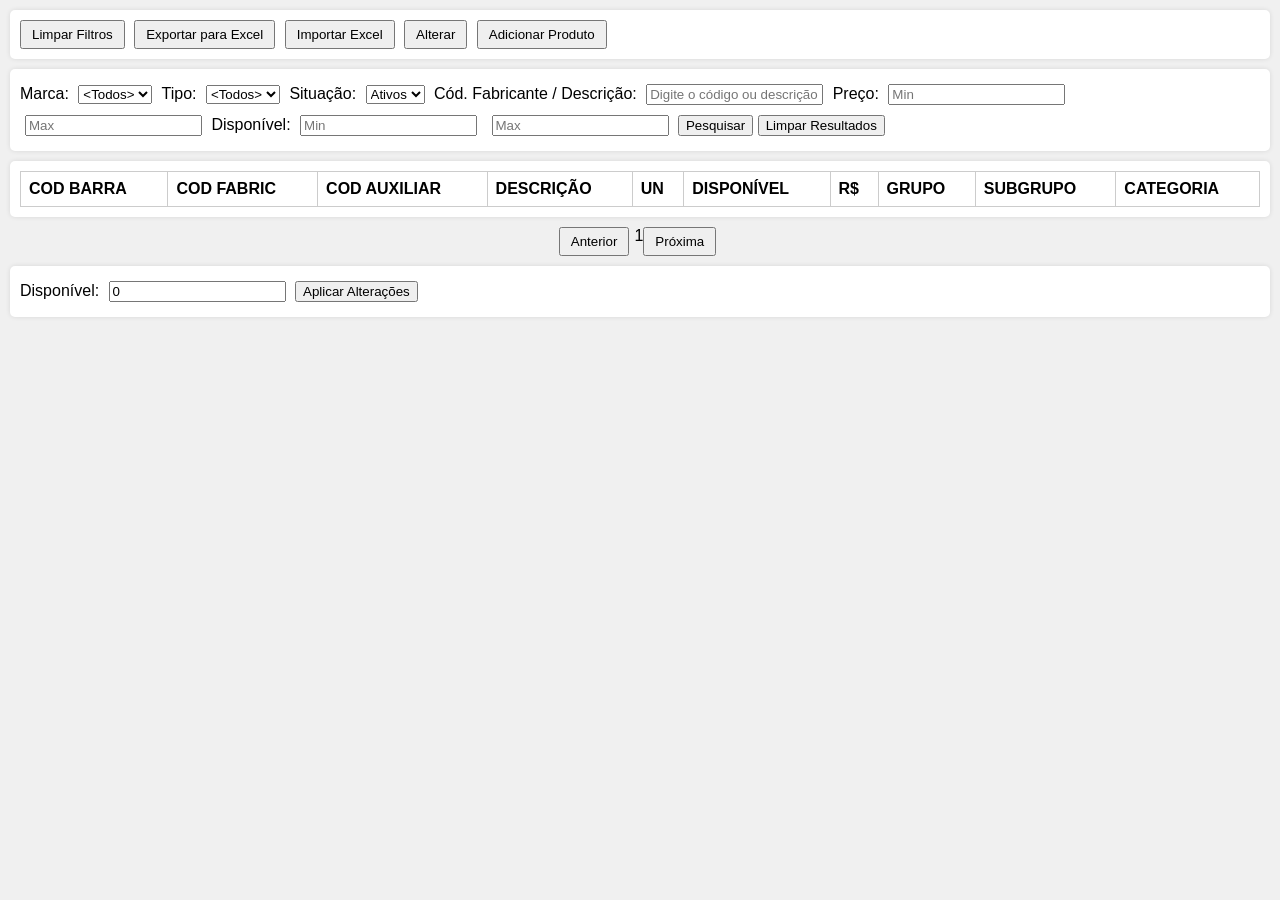
==== estoque/estoque.html @ a0439f9f "removendo produtos e adicionando botão "adicionar produto"" ====
<!DOCTYPE html>
<html lang="pt-BR">
<head>
  <meta charset="UTF-8">
  <meta name="viewport" content="width=device-width, initial-scale=1.0">
  <title>Cadastro de Produtos</title>
  <style>
    body {
      font-family: Arial, sans-serif;
      margin: 0;
      padding: 0;
      background-color: #f0f0f0;
    }
    .toolbar, .filters, .table-container, .details {
      margin: 10px;
      background: #ffffff;
      padding: 10px;
      border-radius: 5px;
      box-shadow: 0 0 5px rgba(0,0,0,0.1);
    }
    .toolbar button, .pagination button {
      margin-right: 5px;
      padding: 5px 10px;
    }
    .filters select, .filters input, .details input {
      margin: 5px;
    }
    table {
      width: 100%;
      border-collapse: collapse;
    }
    th, td {
      border: 1px solid #ccc;
      padding: 8px;
      text-align: left;
      cursor: pointer;
    }
    .selected {
      background-color: #cce5ff;
    }
    .pagination {
      display: flex;
      justify-content: center;
      margin: 10px 0;
    }
    .modal {
      display: none;
      position: fixed;
      z-index: 1;
      left: 0;
      top: 0;
      width: 100%;
      height: 100%;
      overflow: auto;
      background-color: rgba(0,0,0,0.4);
      padding-top: 60px;
    }
    .modal-content {
      background-color: #fefefe;
      margin: 5% auto;
      padding: 20px;
      border: 1px solid #888;
      width: 80%;
    }
    .close {
      color: #aaa;
      float: right;
      font-size: 28px;
      font-weight: bold;
    }
    .close:hover,
    .close:focus {
      color: black;
      text-decoration: none;
      cursor: pointer;
    }
  </style>
</head>
<body>

<div class="toolbar">
  <button onclick="limparBusca()">Limpar Filtros</button>
  <button onclick="exportarExcel()">Exportar para Excel</button>
  <button onclick="importarExcel()">Importar Excel</button>
  <button onclick="alterarProduto()">Alterar</button>
  <button onclick="abrirModalAdicionar()">Adicionar Produto</button>
</div>

<div class="filters">
  <label>Marca:
    <select><option>&lt;Todos&gt;</option></select>
  </label>
  <label>Tipo:
    <select><option>&lt;Todos&gt;</option></select>
  </label>
  <label>Situação:
    <select><option>Ativos</option></select>
  </label>
  <label>Cód. Fabricante / Descrição:
    <input type="text" id="inputBusca" placeholder="Digite o código ou descrição">
  </label>
  <label>Preço:
    <input type="number" id="inputPrecoMin" placeholder="Min">
    <input type="number" id="inputPrecoMax" placeholder="Max">
  </label>
  <label>Disponível:
    <input type="number" id="inputDisponivelMin" placeholder="Min">
    <input type="number" id="inputDisponivelMax" placeholder="Max">
  </label>
  <button onclick="pesquisar()">Pesquisar</button>
  <button onclick="limparResultados()">Limpar Resultados</button>
</div>

<div class="table-container">
  <table>
    <thead>
      <tr>
        <th>COD BARRA</th>
        <th>COD FABRIC</th>
        <th>COD AUXILIAR</th>
        <th>DESCRIÇÃO</th>
        <th>UN</th>
        <th>DISPONÍVEL</th>
        <th>R$</th>
        <th>GRUPO</th>
        <th>SUBGRUPO</th>
        <th>CATEGORIA</th>
      </tr>
    </thead>
    <tbody id="tabela-produtos">
      <!-- Itens aparecem aqui após busca -->
    </tbody>
  </table>
</div>

<div class="pagination">
  <button onclick="paginaAnterior()">Anterior</button>
  <span id="paginaAtual">1</span>
  <button onclick="proximaPagina()">Próxima</button>
</div>

<div class="details">
  <label>Disponível: <input type="number" id="inputDisponivel" value="0"></label>
  <button onclick="aplicarAlteracao()">Aplicar Alterações</button>
</div>

<div id="modalDetalhes" class="modal">
  <div class="modal-content">
    <span class="close" onclick="fecharModal()">&times;</span>
    <h2>Detalhes do Produto</h2>
    <p id="detalhesProduto"></p>
    <label>Nome: <input type="text" id="inputNome"></label>
    <label>Quantidade: <input type="number" id="inputQuantidade"></label>
    <label>Grupo: <input type="text" id="inputGrupo"></label>
    <label>Subgrupo: <input type="text" id="inputSubgrupo"></label>
    <label>Categoria: <input type="text" id="inputCategoria"></label>
    <label>Unidade: <input type="text" id="inputUnidade"></label>
    <button onclick="salvarAlteracoes()">Salvar Alterações</button>
  </div>
</div>

<div id="modalAdicionar" class="modal">
  <div class="modal-content">
    <span class="close" onclick="fecharModalAdicionar()">&times;</span>
    <h2>Adicionar Produto</h2>
    <label>Cod Barra: <input type="number" id="inputCodBarra"></label>
    <label>Cod Fabricante: <input type="text" id="inputCodFabric"></label>
    <label>Cod Auxiliar: <input type="text" id="inputCodAuxiliar"></label>
    <label>Descrição: <input type="text" id="inputDescricao"></label>
    <label>Unidade: <input type="text" id="inputUnidade"></label>
    <label>Disponível: <input type="number" id="inputDisponivel"></label>
    <label>Preço: <input type="text" id="inputPreco"></label>
    <label>Grupo: <input type="text" id="inputGrupo"></label>
    <label>Subgrupo: <input type="text" id="inputSubgrupo"></label>
    <label>Categoria: <input type="text" id="inputCategoria"></label>
    <button onclick="adicionarProduto()">Adicionar</button>
  </div>
</div>

<script>
  const produtos = [];
  let produtoSelecionado = null;
  let produtosFiltrados = [...produtos];
  let pagina = 1;
  const itensPorPagina = 10;

  function pesquisar() {
    const valorBusca = document.getElementById('inputBusca').value.trim().toUpperCase();
    const precoMin = parseFloat(document.getElementById('inputPrecoMin').value);
    const precoMax = parseFloat(document.getElementById('inputPrecoMax').value);
    const disponivelMin = parseInt(document.getElementById('inputDisponivelMin').value, 10);
    const disponivelMax = parseInt(document.getElementById('inputDisponivelMax').value, 10);

    produtosFiltrados = produtos.filter(produto =>
      (produto.codFabric.includes(valorBusca) || produto.descricao.toUpperCase().includes(valorBusca)) &&
      (isNaN(precoMin) || parseFloat(produto.preco) >= precoMin) &&
      (isNaN(precoMax) || parseFloat(produto.preco) <= precoMax) &&
      (isNaN(disponivelMin) || produto.disponivel >= disponivelMin) &&
      (isNaN(disponivelMax) || produto.disponivel <= disponivelMax)
    );

    pagina = 1;
    renderizarTabela();
  }

  function renderizarTabela() {
    const tabela = document.getElementById('tabela-produtos');
    tabela.innerHTML = '';
    const inicio = (pagina - 1) * itensPorPagina;
    const fim = inicio + itensPorPagina;
    const paginaProdutos = produtosFiltrados.slice(inicio, fim);

    if (paginaProdutos.length === 0) {
      tabela.innerHTML = '<tr><td colspan="10">Nenhum item encontrado</td></tr>';
      return;
    }

    paginaProdutos.forEach(produto => {
      const linha = document.createElement('tr');
      linha.innerHTML = `
        <td>${produto.codBarra}</td>
        <td>${produto.codFabric}</td>
        <td>${produto.codAuxiliar}</td>
        <td>${produto.descricao}</td>
        <td>${produto.un}</td>
        <td>${produto.disponivel}</td>
        <td>${produto.preco}</td>
        <td>${produto.grupo}</td>
        <td>${produto.subgrupo}</td>
        <td>${produto.categoria}</td>
      `;
      linha.onclick = () => selecionarProduto(produto);
      tabela.appendChild(linha);
    });

    document.getElementById('paginaAtual').textContent = pagina;
  }

  function paginaAnterior() {
    if (pagina > 1) {
      pagina--;
      renderizarTabela();
    }
  }

  function proximaPagina() {
    if (pagina * itensPorPagina < produtosFiltrados.length) {
      pagina++;
      renderizarTabela();
    }
  }

  function selecionarProduto(produto) {
    produtoSelecionado = produto;
    document.getElementById('inputDisponivel').value = produto.disponivel;
    document.querySelectorAll('.table-container tr').forEach(linha => linha.classList.remove('selected'));
    const linhaSelecionada = Array.from(document.querySelectorAll('.table-container tr')).find(linha => linha.cells[0].textContent == produto.codBarra);
    if (linhaSelecionada) linhaSelecionada.classList.add('selected');
  }

  function fecharModal() {
    document.getElementById('modalDetalhes').style.display = 'none';
  }

  function aplicarAlteracao() {
    if (produtoSelecionado) {
      const novoValor = parseInt(document.getElementById('inputDisponivel').value, 10);
      produtoSelecionado.disponivel = isNaN(novoValor) ? 0 : novoValor;
      pesquisar();
      alert('Alteração aplicada com sucesso!');
    }
  }

  function limparResultados() {
    document.getElementById('tabela-produtos').innerHTML = '';
  }

  function limparBusca() {
    document.getElementById('inputBusca').value = '';
    limparResultados();
  }

  function exportarExcel() {
    const tabela = document.getElementById('tabela-produtos');
    const linhas = Array.from(tabela.querySelectorAll('tr'));
    let csvContent = "data:text/csv;charset=utf-8,";

    linhas.forEach(linha => {
      const colunas = Array.from(linha.querySelectorAll('td, th')).map(coluna => coluna.textContent);
      csvContent += colunas.join(",") + "\r\n";
    });

    const encodedUri = encodeURI(csvContent);
    const link = document.createElement("a");
    link.setAttribute("href", encodedUri);
    link.setAttribute("download", "produtos.csv");
    document.body.appendChild(link);
    link.click();
    document.body.removeChild(link);
  }

  function importarExcel() {
    const input = document.createElement('input');
    input.type = 'file';
    input.accept = '.csv, .xls, .xlsx, application/vnd.openxmlformats-officedocument.spreadsheetml.sheet, application/vnd.ms-excel';
    input.onchange = e => {
      const file = e.target.files[0];
      const reader = new FileReader();
      reader.onload = event => {
        const data = event.target.result;
        const linhas = data.split('\n').map(linha => linha.split(','));
        const tabela = document.getElementById('tabela-produtos');
        tabela.innerHTML = '';

        // Adicionar cabeçalho
        const header = linhas[0];
        const thead = document.createElement('thead');
        const headerRow = document.createElement('tr');
        header.forEach(coluna => {
          const th = document.createElement('th');
          th.textContent = coluna;
          headerRow.appendChild(th);
        });
        thead.appendChild(headerRow);
        tabela.appendChild(thead);

        // Adicionar linhas de dados
        const tbody = document.createElement('tbody');
        linhas.slice(1).forEach(linha => {
          const tr = document.createElement('tr');
          linha.forEach(coluna => {
            const td = document.createElement('td');
            td.textContent = coluna;
            tr.appendChild(td);
          });
          tbody.appendChild(tr);
        });
        tabela.appendChild(tbody);
      };
      reader.readAsText(file);
    };
    input.click();
  }

  function ordenarTabela(coluna) {
    const ordem = coluna.dataset.ordem === 'asc' ? 'desc' : 'asc';
    coluna.dataset.ordem = ordem;
    const chave = coluna.textContent.toLowerCase().replace(' ', '');
    produtosFiltrados.sort((a, b) => {
      if (a[chave] < b[chave]) return ordem === 'asc' ? -1 : 1;
      if (a[chave] > b[chave]) return ordem === 'asc' ? 1 : -1;
      return 0;
    });
    renderizarTabela();
  }

  document.querySelectorAll('th').forEach(th => {
    th.onclick = () => ordenarTabela(th);
  });

  function confirmarExclusao() {
    if (confirm('Tem certeza que deseja excluir este produto?')) {
      // Lógica de exclusão
    }
  }

  function alterarProduto() {
    if (produtoSelecionado) {
      document.getElementById('inputNome').value = produtoSelecionado.descricao;
      document.getElementById('inputQuantidade').value = produtoSelecionado.disponivel;
      document.getElementById('inputGrupo').value = produtoSelecionado.grupo;
      document.getElementById('inputSubgrupo').value = produtoSelecionado.subgrupo;
      document.getElementById('inputCategoria').value = produtoSelecionado.categoria;
      document.getElementById('inputUnidade').value = produtoSelecionado.un;
      document.getElementById('modalDetalhes').style.display = 'block';
    } else {
      alert('Selecione um produto para alterar.');
    }
  }

  function salvarAlteracoes() {
    if (produtoSelecionado) {
      produtoSelecionado.descricao = document.getElementById('inputNome').value;
      produtoSelecionado.disponivel = parseInt(document.getElementById('inputQuantidade').value, 10);
      produtoSelecionado.grupo = document.getElementById('inputGrupo').value;
      produtoSelecionado.subgrupo = document.getElementById('inputSubgrupo').value;
      produtoSelecionado.categoria = document.getElementById('inputCategoria').value;
      produtoSelecionado.un = document.getElementById('inputUnidade').value;
      fecharModal();
      renderizarTabela();
      alert('Alterações salvas com sucesso!');
    }
  }

  function abrirModalAdicionar() {
    document.getElementById('modalAdicionar').style.display = 'block';
  }

  function fecharModalAdicionar() {
    document.getElementById('modalAdicionar').style.display = 'none';
  }

  function adicionarProduto() {
    const codBarra = parseInt(document.getElementById('inputCodBarra').value, 10);
    const codFabric = document.getElementById('inputCodFabric').value;
    const codAuxiliar = document.getElementById('inputCodAuxiliar').value;
    const descricao = document.getElementById('inputDescricao').value;
    const un = document.getElementById('inputUnidade').value;
    const disponivel = parseInt(document.getElementById('inputDisponivel').value, 10);
    const preco = document.getElementById('inputPreco').value;
    const grupo = document.getElementById('inputGrupo').value;
    const subgrupo = document.getElementById('inputSubgrupo').value;
    const categoria = document.getElementById('inputCategoria').value;

    const novoProduto = { codBarra, codFabric, codAuxiliar, descricao, un, disponivel, preco, grupo, subgrupo, categoria };
    produtos.push(novoProduto);
    produtosFiltrados = [...produtos];
    fecharModalAdicionar();
    renderizarTabela();
    alert('Produto adicionado com sucesso!');
  }
</script>

</body>
</html>
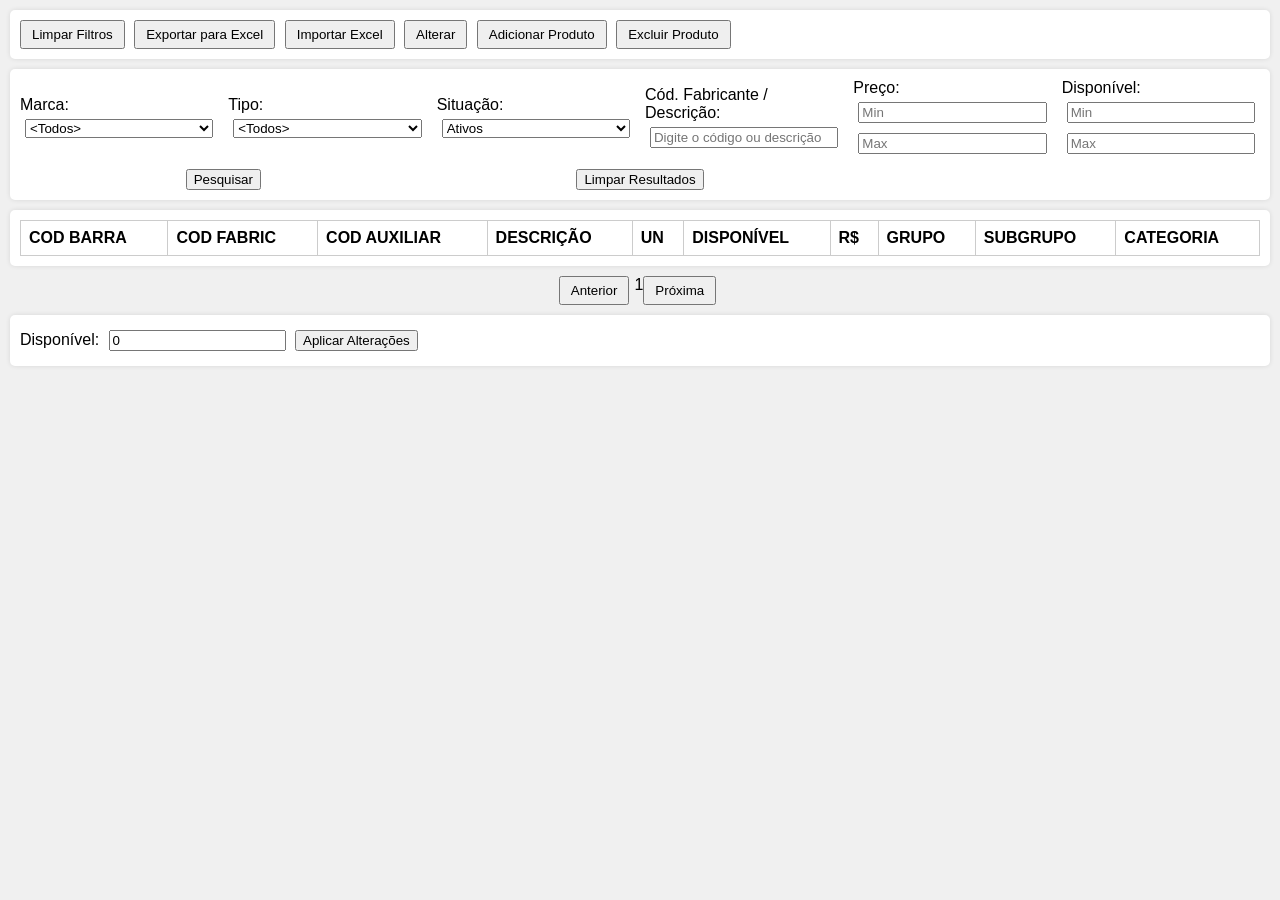
==== commit d6169759: "cód pronto" ====
--- a/estoque/estoque.html
+++ b/estoque/estoque.html
@@ -22,6 +22,21 @@
       margin-right: 5px;
       padding: 5px 10px;
     }
+    .filters {
+      display: grid;
+      grid-template-columns: repeat(6, 1fr);
+      gap: 10px;
+      align-items: center;
+    }
+    .filters label {
+      display: flex;
+      flex-direction: column;
+    }
+    .filters button {
+      grid-column: span 2;
+      align-self: center;
+      justify-self: center;
+    }
     .filters select, .filters input, .details input {
       margin: 5px;
     }
@@ -74,6 +89,20 @@
       text-decoration: none;
       cursor: pointer;
     }
+    .modal-content form {
+      display: grid;
+      grid-template-columns: 1fr 1fr;
+      gap: 10px;
+    }
+    .modal-content form label {
+      display: flex;
+      flex-direction: column;
+    }
+    .modal-content form button {
+      grid-column: span 2;
+      align-self: center;
+      justify-self: center;
+    }
   </style>
 </head>
 <body>
@@ -84,6 +113,7 @@
   <button onclick="importarExcel()">Importar Excel</button>
   <button onclick="alterarProduto()">Alterar</button>
   <button onclick="abrirModalAdicionar()">Adicionar Produto</button>
+  <button onclick="excluirProduto()">Excluir Produto</button>
 </div>
 
 <div class="filters">
@@ -148,14 +178,15 @@
   <div class="modal-content">
     <span class="close" onclick="fecharModal()">&times;</span>
     <h2>Detalhes do Produto</h2>
-    <p id="detalhesProduto"></p>
-    <label>Nome: <input type="text" id="inputNome"></label>
-    <label>Quantidade: <input type="number" id="inputQuantidade"></label>
-    <label>Grupo: <input type="text" id="inputGrupo"></label>
-    <label>Subgrupo: <input type="text" id="inputSubgrupo"></label>
-    <label>Categoria: <input type="text" id="inputCategoria"></label>
-    <label>Unidade: <input type="text" id="inputUnidade"></label>
-    <button onclick="salvarAlteracoes()">Salvar Alterações</button>
+    <form>
+      <label>Nome: <input type="text" id="inputNome"></label>
+      <label>Quantidade: <input type="number" id="inputQuantidade"></label>
+      <label>Grupo: <input type="text" id="inputGrupo"></label>
+      <label>Subgrupo: <input type="text" id="inputSubgrupo"></label>
+      <label>Categoria: <input type="text" id="inputCategoria"></label>
+      <label>Unidade: <input type="text" id="inputUnidade"></label>
+      <button type="button" onclick="salvarAlteracoes()">Salvar Alterações</button>
+    </form>
   </div>
 </div>
 
@@ -163,17 +194,19 @@
   <div class="modal-content">
     <span class="close" onclick="fecharModalAdicionar()">&times;</span>
     <h2>Adicionar Produto</h2>
-    <label>Cod Barra: <input type="number" id="inputCodBarra"></label>
-    <label>Cod Fabricante: <input type="text" id="inputCodFabric"></label>
-    <label>Cod Auxiliar: <input type="text" id="inputCodAuxiliar"></label>
-    <label>Descrição: <input type="text" id="inputDescricao"></label>
-    <label>Unidade: <input type="text" id="inputUnidade"></label>
-    <label>Disponível: <input type="number" id="inputDisponivel"></label>
-    <label>Preço: <input type="text" id="inputPreco"></label>
-    <label>Grupo: <input type="text" id="inputGrupo"></label>
-    <label>Subgrupo: <input type="text" id="inputSubgrupo"></label>
-    <label>Categoria: <input type="text" id="inputCategoria"></label>
-    <button onclick="adicionarProduto()">Adicionar</button>
+    <form>
+      <label>Cod Barra: <input type="number" id="inputCodBarra"></label>
+      <label>Cod Fabricante: <input type="text" id="inputCodFabric"></label>
+      <label>Cod Auxiliar: <input type="text" id="inputCodAuxiliar"></label>
+      <label>Descrição: <input type="text" id="inputDescricao"></label>
+      <label>Unidade: <input type="text" id="inputUnidade"></label>
+      <label>Disponível: <input type="number" id="inputDisponivel"></label>
+      <label>Preço: <input type="text" id="inputPreco"></label>
+      <label>Grupo: <input type="text" id="inputGrupo"></label>
+      <label>Subgrupo: <input type="text" id="inputSubgrupo"></label>
+      <label>Categoria: <input type="text" id="inputCategoria"></label>
+      <button type="button" onclick="adicionarProduto()">Adicionar</button>
+    </form>
   </div>
 </div>
 
@@ -283,8 +316,13 @@
   function exportarExcel() {
     const tabela = document.getElementById('tabela-produtos');
     const linhas = Array.from(tabela.querySelectorAll('tr'));
+
+    if (linhas.length === 0) {
+      alert('Nenhum produto disponível para exportar.');
+      return;
+    }
+
     let csvContent = "data:text/csv;charset=utf-8,";
-
     linhas.forEach(linha => {
       const colunas = Array.from(linha.querySelectorAll('td, th')).map(coluna => coluna.textContent);
       csvContent += colunas.join(",") + "\r\n";
@@ -303,9 +341,11 @@
     const input = document.createElement('input');
     input.type = 'file';
     input.accept = '.csv, .xls, .xlsx, application/vnd.openxmlformats-officedocument.spreadsheetml.sheet, application/vnd.ms-excel';
+    
     input.onchange = e => {
       const file = e.target.files[0];
       const reader = new FileReader();
+      
       reader.onload = event => {
         const data = event.target.result;
         const linhas = data.split('\n').map(linha => linha.split(','));
@@ -337,8 +377,10 @@
         });
         tabela.appendChild(tbody);
       };
+      
       reader.readAsText(file);
     };
+    
     input.click();
   }
 
@@ -419,6 +461,30 @@
     renderizarTabela();
     alert('Produto adicionado com sucesso!');
   }
+
+  function excluirProduto() {
+    if (produtoSelecionado) {
+      const index = produtos.indexOf(produtoSelecionado);
+      if (index > -1) {
+        produtos.splice(index, 1);
+        produtosFiltrados = [...produtos];
+        produtoSelecionado = null;
+        renderizarTabela();
+        alert('Produto excluído com sucesso!');
+      }
+    } else {
+      alert('Selecione um produto para excluir.');
+    }
+  }
+
+  document.querySelectorAll('.filters input').forEach(input => {
+    input.addEventListener('keypress', function(event) {
+      if (event.key === 'Enter') {
+        event.preventDefault();
+        pesquisar();
+      }
+    });
+  });
 </script>
 
 </body>
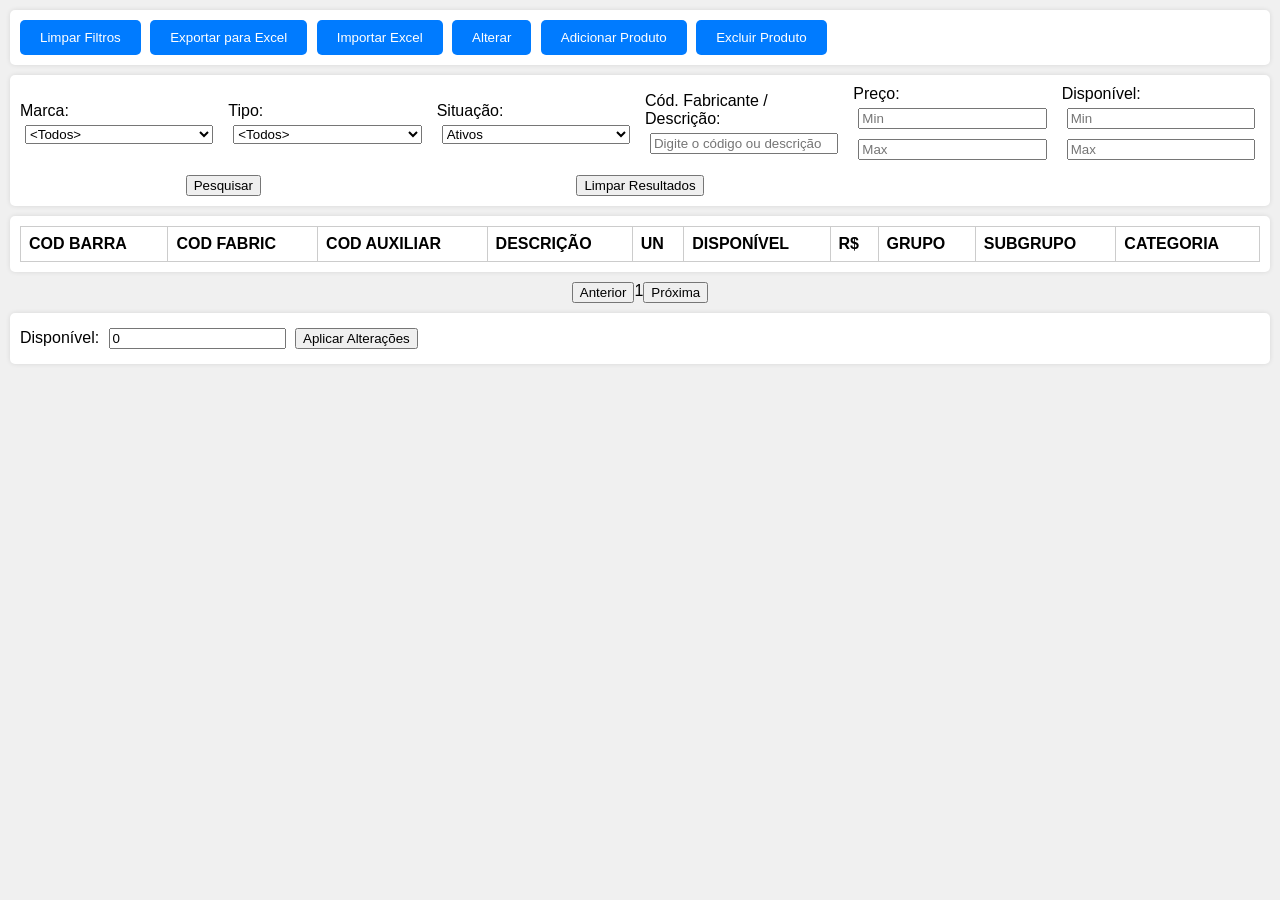
==== commit 8be80724: "adicionado efeitos azuis e ao passar o mouse em cima dos botoes" ====
--- a/estoque/estoque.html
+++ b/estoque/estoque.html
@@ -18,9 +18,19 @@
       border-radius: 5px;
       box-shadow: 0 0 5px rgba(0,0,0,0.1);
     }
-    .toolbar button, .pagination button {
+    .toolbar button {
+      background-color: #007bff;
+      color: white;
+      border: none;
+      padding: 10px 20px;
       margin-right: 5px;
-      padding: 5px 10px;
+      cursor: pointer;
+      border-radius: 5px;
+      transition: background-color 0.3s, transform 0.3s;
+    }
+    .toolbar button:hover {
+      background-color: #0056b3;
+      transform: scale(1.05);
     }
     .filters {
       display: grid;
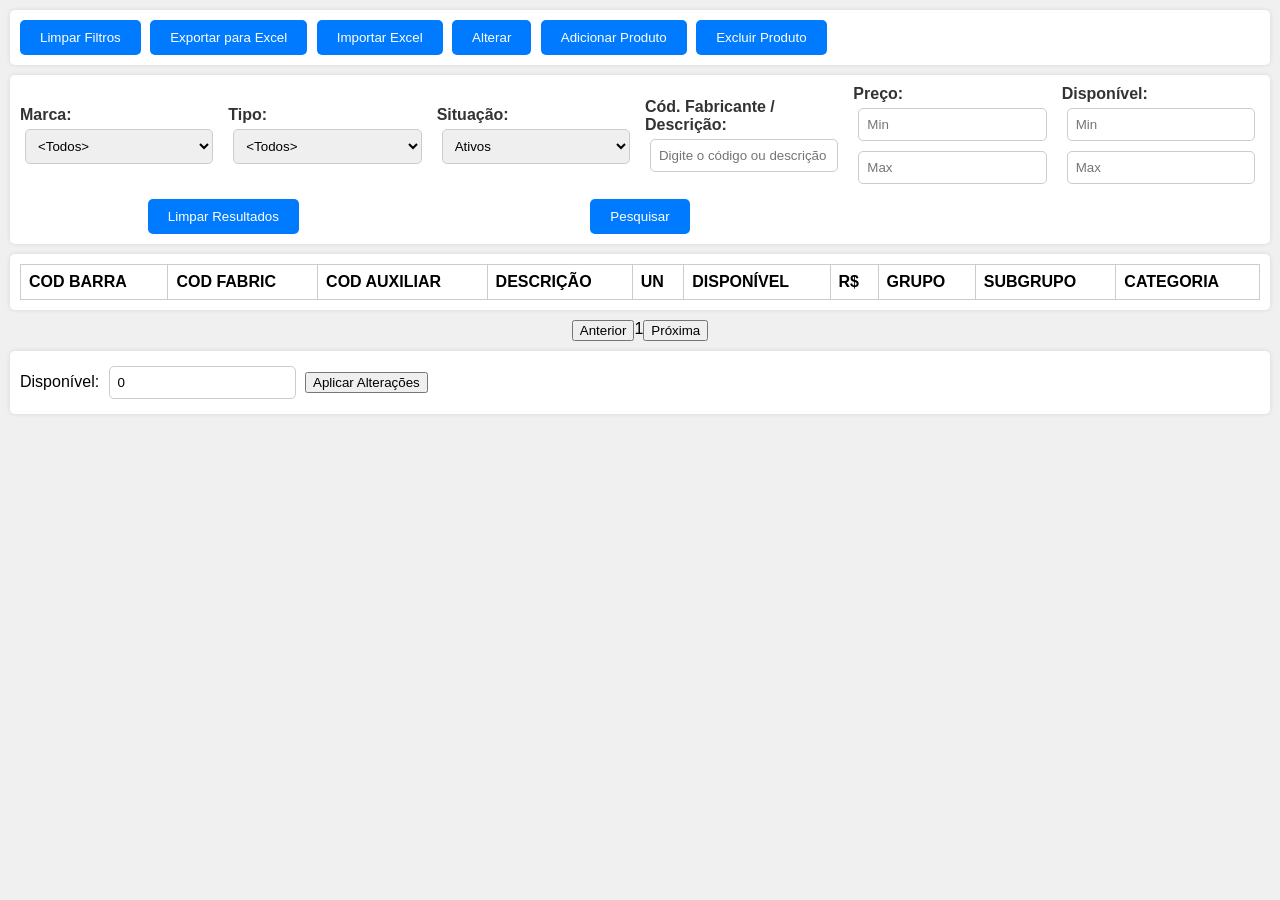
==== commit 5bd95e3d: "CÓD ESTILIZADO E FUNCIONAL" ====
--- a/estoque/estoque.html
+++ b/estoque/estoque.html
@@ -41,14 +41,35 @@
     .filters label {
       display: flex;
       flex-direction: column;
+      font-weight: bold;
+      color: #333;
+    }
+    .filters select, .filters input, .details input {
+      margin: 5px;
+      padding: 8px;
+      border: 1px solid #ccc;
+      border-radius: 5px;
+      transition: border-color 0.3s, box-shadow 0.3s;
+    }
+    .filters select:focus, .filters input:focus {
+      border-color: #007bff;
+      box-shadow: 0 0 5px rgba(0, 123, 255, 0.5);
     }
     .filters button {
       grid-column: span 2;
       align-self: center;
       justify-self: center;
-    }
-    .filters select, .filters input, .details input {
-      margin: 5px;
+      background-color: #007bff;
+      color: white;
+      border: none;
+      padding: 10px 20px;
+      cursor: pointer;
+      border-radius: 5px;
+      transition: background-color 0.3s, transform 0.3s;
+    }
+    .filters button:hover {
+      background-color: #0056b3;
+      transform: scale(1.05);
     }
     table {
       width: 100%;
@@ -107,11 +128,31 @@
     .modal-content form label {
       display: flex;
       flex-direction: column;
+      font-weight: bold;
+      color: #333;
+    }
+    .modal-content form input {
+      padding: 8px;
+      border: 1px solid #ccc;
+      border-radius: 5px;
+      transition: border-color 0.3s, box-shadow 0.3s;
+    }
+    .modal-content form input:focus {
+      border-color: #007bff;
+      box-shadow: 0 0 5px rgba(0, 123, 255, 0.5);
     }
     .modal-content form button {
-      grid-column: span 2;
-      align-self: center;
-      justify-self: center;
+      background-color: #007bff;
+      color: white;
+      border: none;
+      padding: 10px 20px;
+      cursor: pointer;
+      border-radius: 5px;
+      transition: background-color 0.3s, transform 0.3s;
+    }
+    .modal-content form button:hover {
+      background-color: #0056b3;
+      transform: scale(1.05);
     }
   </style>
 </head>
@@ -123,7 +164,7 @@
   <button onclick="importarExcel()">Importar Excel</button>
   <button onclick="alterarProduto()">Alterar</button>
   <button onclick="abrirModalAdicionar()">Adicionar Produto</button>
-  <button onclick="excluirProduto()">Excluir Produto</button>
+  <button onclick="abrirModalExcluir()">Excluir Produto</button>
 </div>
 
 <div class="filters">
@@ -147,8 +188,8 @@
     <input type="number" id="inputDisponivelMin" placeholder="Min">
     <input type="number" id="inputDisponivelMax" placeholder="Max">
   </label>
+  <button onclick="limparResultados()">Limpar Resultados</button>
   <button onclick="pesquisar()">Pesquisar</button>
-  <button onclick="limparResultados()">Limpar Resultados</button>
 </div>
 
 <div class="table-container">
@@ -220,6 +261,16 @@
   </div>
 </div>
 
+<div id="modalExcluir" class="modal">
+  <div class="modal-content">
+    <span class="close" onclick="fecharModalExcluir()">&times;</span>
+    <h2>Excluir Produto</h2>
+    <p>Tem certeza que deseja excluir este produto?</p>
+    <button onclick="confirmarExclusao()">Sim</button>
+    <button onclick="fecharModalExcluir()">Não</button>
+  </div>
+</div>
+
 <script>
   const produtos = [];
   let produtoSelecionado = null;
@@ -411,8 +462,16 @@
   });
 
   function confirmarExclusao() {
-    if (confirm('Tem certeza que deseja excluir este produto?')) {
-      // Lógica de exclusão
+    if (produtoSelecionado) {
+      const index = produtos.indexOf(produtoSelecionado);
+      if (index > -1) {
+        produtos.splice(index, 1);
+        produtosFiltrados = [...produtos];
+        produtoSelecionado = null;
+        renderizarTabela();
+        alert('Produto excluído com sucesso!');
+      }
+      fecharModalExcluir();
     }
   }
 
@@ -487,6 +546,18 @@
     }
   }
 
+  function abrirModalExcluir() {
+    if (produtoSelecionado) {
+      document.getElementById('modalExcluir').style.display = 'block';
+    } else {
+      alert('Selecione um produto para excluir.');
+    }
+  }
+
+  function fecharModalExcluir() {
+    document.getElementById('modalExcluir').style.display = 'none';
+  }
+
   document.querySelectorAll('.filters input').forEach(input => {
     input.addEventListener('keypress', function(event) {
       if (event.key === 'Enter') {
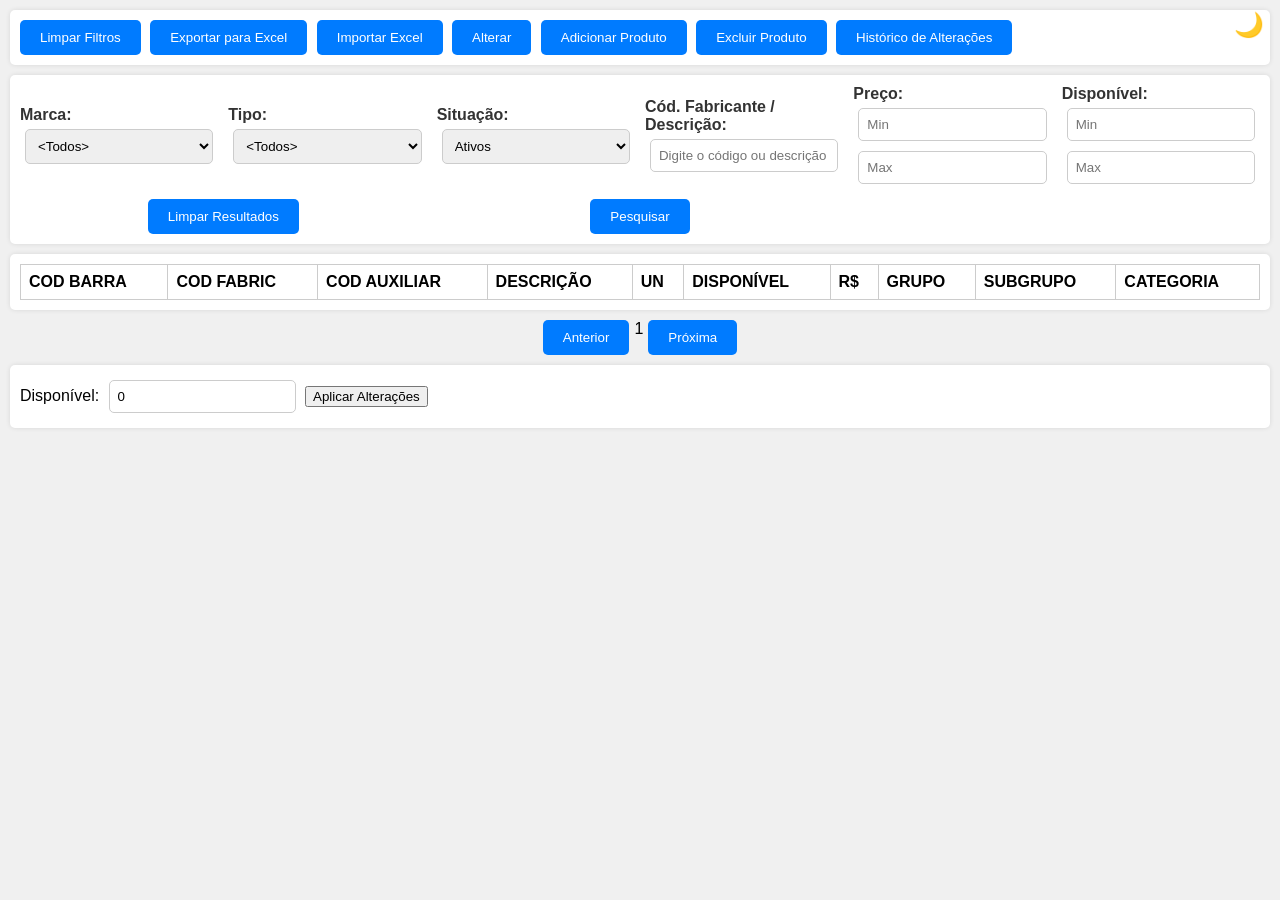
==== commit f8ab6d37: "adicionado função histórico" ====
--- a/estoque/estoque.html
+++ b/estoque/estoque.html
@@ -136,6 +136,7 @@
       border: 1px solid #ccc;
       border-radius: 5px;
       transition: border-color 0.3s, box-shadow 0.3s;
+      text-transform: uppercase;
     }
     .modal-content form input:focus {
       border-color: #007bff;
@@ -154,10 +155,147 @@
       background-color: #0056b3;
       transform: scale(1.05);
     }
+    .modal-content button {
+      background-color: #007bff;
+      color: white;
+      border: none;
+      padding: 10px 20px;
+      cursor: pointer;
+      border-radius: 5px;
+      transition: background-color 0.3s, transform 0.3s;
+    }
+    .modal-content button:hover {
+      background-color: #0056b3;
+      transform: scale(1.05);
+    }
+    .dark-mode {
+      background-color: #121212;
+      color: #ffffff;
+    }
+    .dark-mode .toolbar, .dark-mode .filters, .dark-mode .table-container, .dark-mode .details {
+      background: #1e1e1e;
+      box-shadow: 0 0 5px rgba(255, 255, 255, 0.1);
+    }
+    .dark-mode table, .dark-mode th, .dark-mode td {
+      border-color: #444;
+      color: #ffffff;
+    }
+    .dark-mode .selected {
+      background-color: #0056b3;
+    }
+    .dark-mode .modal-content {
+      background-color: #2e2e2e;
+      border-color: #555;
+      color: #ffffff;
+    }
+    .dark-mode .modal-content label {
+      color: #ffffff;
+    }
+    .dark-mode .filters label {
+      color: #ffffff;
+    }
+    .dark-mode .close {
+      color: #ccc;
+    }
+    .dark-mode .close:hover,
+    .dark-mode .close:focus {
+      color: #fff;
+    }
+    .dark-mode button {
+      background-color: #444;
+      color: #fff;
+    }
+    .dark-mode button:hover {
+      background-color: #666;
+    }
+    .dark-mode input, .dark-mode select {
+      background-color: #333;
+      color: #fff;
+      border-color: #555;
+    }
+    .dark-mode input:focus, .dark-mode select:focus {
+      border-color: #888;
+      box-shadow: 0 0 5px rgba(136, 136, 136, 0.5);
+    }
+    .dark-mode .pagination button {
+      background-color: #444;
+      color: #fff;
+    }
+    .dark-mode .pagination button:hover {
+      background-color: #666;
+    }
+    .dark-mode-toggle {
+      position: absolute;
+      top: 10px;
+      right: 10px;
+      background: none;
+      border: none;
+      cursor: pointer;
+      font-size: 24px;
+      color: #333;
+      transition: color 0.3s;
+    }
+    .dark-mode-toggle:hover {
+      color: #000;
+    }
+    .pagination button {
+      background-color: #007bff;
+      color: white;
+      border: none;
+      padding: 10px 20px;
+      cursor: pointer;
+      border-radius: 5px;
+      transition: background-color 0.3s, transform 0.3s;
+      margin: 0 5px;
+    }
+    .pagination button:hover {
+      background-color: #0056b3;
+      transform: scale(1.05);
+    }
+    .history-modal {
+      display: none;
+      position: fixed;
+      z-index: 1;
+      left: 0;
+      top: 0;
+      width: 100%;
+      height: 100%;
+      overflow: auto;
+      background-color: rgba(0,0,0,0.4);
+      padding-top: 60px;
+    }
+    .history-modal-content {
+      background-color: #fefefe;
+      margin: 5% auto;
+      padding: 20px;
+      border: 1px solid #888;
+      width: 80%;
+    }
+    .history-modal-content table {
+      width: 100%;
+      border-collapse: collapse;
+    }
+    .history-modal-content th, .history-modal-content td {
+      border: 1px solid #ccc;
+      padding: 8px;
+      text-align: left;
+    }
+    .history-modal-content .close {
+      color: #aaa;
+      float: right;
+      font-size: 28px;
+      font-weight: bold;
+    }
+    .history-modal-content .close:hover,
+    .history-modal-content .close:focus {
+      color: black;
+      text-decoration: none;
+      cursor: pointer;
+    }
   </style>
 </head>
 <body>
-
+  <button class="dark-mode-toggle" onclick="toggleDarkMode()">🌙</button>
 <div class="toolbar">
   <button onclick="limparBusca()">Limpar Filtros</button>
   <button onclick="exportarExcel()">Exportar para Excel</button>
@@ -165,6 +303,7 @@
   <button onclick="alterarProduto()">Alterar</button>
   <button onclick="abrirModalAdicionar()">Adicionar Produto</button>
   <button onclick="abrirModalExcluir()">Excluir Produto</button>
+  <button onclick="abrirModalHistorico()">Histórico de Alterações</button>
 </div>
 
 <div class="filters">
@@ -246,16 +385,27 @@
     <span class="close" onclick="fecharModalAdicionar()">&times;</span>
     <h2>Adicionar Produto</h2>
     <form>
-      <label>Cod Barra: <input type="number" id="inputCodBarra"></label>
+      <label>Cod Barra: <input type="text" id="inputCodBarra"></label>
       <label>Cod Fabricante: <input type="text" id="inputCodFabric"></label>
       <label>Cod Auxiliar: <input type="text" id="inputCodAuxiliar"></label>
       <label>Descrição: <input type="text" id="inputDescricao"></label>
-      <label>Unidade: <input type="text" id="inputUnidade"></label>
-      <label>Disponível: <input type="number" id="inputDisponivel"></label>
+      <label>Unidade:
+        <select id="inputUnidadeAdicionar">
+          <option value="UN">UN</option>
+          <option value="KG">KG</option>
+          <option value="GR">GR</option>
+          <option value="FT">FT</option>
+          <option value="CM">CM</option>
+          <option value="M">M</option>
+          <option value="LT">LT</option>
+          <option value="M2">M2</option>
+        </select>
+      </label>
+      <label>Disponível: <input type="text" id="inputDisponivelAdicionar"></label>
       <label>Preço: <input type="text" id="inputPreco"></label>
-      <label>Grupo: <input type="text" id="inputGrupo"></label>
-      <label>Subgrupo: <input type="text" id="inputSubgrupo"></label>
-      <label>Categoria: <input type="text" id="inputCategoria"></label>
+      <label>Grupo: <input type="text" id="inputGrupoAdicionar"></label>
+      <label>Subgrupo: <input type="text" id="inputSubgrupoAdicionar"></label>
+      <label>Categoria: <input type="text" id="inputCategoriaAdicionar"></label>
       <button type="button" onclick="adicionarProduto()">Adicionar</button>
     </form>
   </div>
@@ -271,12 +421,45 @@
   </div>
 </div>
 
+<div id="modalHistorico" class="history-modal">
+  <div class="history-modal-content">
+    <span class="close" onclick="fecharModalHistorico()">&times;</span>
+    <h2>Histórico de Alterações</h2>
+    <table>
+      <thead>
+        <tr>
+          <th>Usuário</th>
+          <th>Alteração</th>
+          <th>Data</th>
+          <th>Hora</th>
+        </tr>
+      </thead>
+      <tbody id="tabela-historico">
+        <!-- Histórico de alterações aparece aqui -->
+      </tbody>
+    </table>
+  </div>
+</div>
+
 <script>
   const produtos = [];
-  let produtoSelecionado = null;
+  let produtosSelecionados = [];
   let produtosFiltrados = [...produtos];
   let pagina = 1;
   const itensPorPagina = 10;
+  const historicoAlteracoes = [];
+
+  document.addEventListener('keydown', function(event) {
+    if (event.ctrlKey && event.key === 'a') {
+      event.preventDefault();
+      selecionarTodosProdutos();
+    }
+  });
+
+  function selecionarTodosProdutos() {
+    produtosSelecionados = [...produtosFiltrados];
+    document.querySelectorAll('.table-container tr').forEach(linha => linha.classList.add('selected'));
+  }
 
   function pesquisar() {
     const valorBusca = document.getElementById('inputBusca').value.trim().toUpperCase();
@@ -323,11 +506,27 @@
         <td>${produto.subgrupo}</td>
         <td>${produto.categoria}</td>
       `;
-      linha.onclick = () => selecionarProduto(produto);
+      linha.onclick = (event) => selecionarProduto(produto, linha, event);
       tabela.appendChild(linha);
     });
 
     document.getElementById('paginaAtual').textContent = pagina;
+  }
+
+  function selecionarProduto(produto, linha, event) {
+    if (event.ctrlKey) {
+      if (produtosSelecionados.includes(produto)) {
+        produtosSelecionados = produtosSelecionados.filter(p => p !== produto);
+        linha.classList.remove('selected');
+      } else {
+        produtosSelecionados.push(produto);
+        linha.classList.add('selected');
+      }
+    } else {
+      produtosSelecionados = [produto];
+      document.querySelectorAll('.table-container tr').forEach(linha => linha.classList.remove('selected'));
+      linha.classList.add('selected');
+    }
   }
 
   function paginaAnterior() {
@@ -344,22 +543,23 @@
     }
   }
 
-  function selecionarProduto(produto) {
-    produtoSelecionado = produto;
-    document.getElementById('inputDisponivel').value = produto.disponivel;
-    document.querySelectorAll('.table-container tr').forEach(linha => linha.classList.remove('selected'));
-    const linhaSelecionada = Array.from(document.querySelectorAll('.table-container tr')).find(linha => linha.cells[0].textContent == produto.codBarra);
-    if (linhaSelecionada) linhaSelecionada.classList.add('selected');
-  }
-
   function fecharModal() {
     document.getElementById('modalDetalhes').style.display = 'none';
   }
 
   function aplicarAlteracao() {
-    if (produtoSelecionado) {
+    if (produtosSelecionados.length > 0) {
       const novoValor = parseInt(document.getElementById('inputDisponivel').value, 10);
-      produtoSelecionado.disponivel = isNaN(novoValor) ? 0 : novoValor;
+      produtosSelecionados.forEach(produto => {
+        const alteracao = {
+          usuario: 'Usuário Atual', // Substitua pelo nome do usuário atual
+          alteracao: `Alterou disponível de ${produto.disponivel} para ${isNaN(novoValor) ? 0 : novoValor}`,
+          data: new Date().toLocaleDateString(),
+          hora: new Date().toLocaleTimeString()
+        };
+        historicoAlteracoes.push(alteracao);
+        produto.disponivel = isNaN(novoValor) ? 0 : novoValor;
+      });
       pesquisar();
       alert('Alteração aplicada com sucesso!');
     }
@@ -462,27 +662,37 @@
   });
 
   function confirmarExclusao() {
-    if (produtoSelecionado) {
-      const index = produtos.indexOf(produtoSelecionado);
-      if (index > -1) {
-        produtos.splice(index, 1);
-        produtosFiltrados = [...produtos];
-        produtoSelecionado = null;
-        renderizarTabela();
-        alert('Produto excluído com sucesso!');
-      }
+    if (produtosSelecionados.length > 0) {
+      produtosSelecionados.forEach(produto => {
+        const alteracao = {
+          usuario: 'Usuário Atual', // Substitua pelo nome do usuário atual
+          alteracao: `Excluiu produto ${produto.descricao}`,
+          data: new Date().toLocaleDateString(),
+          hora: new Date().toLocaleTimeString()
+        };
+        historicoAlteracoes.push(alteracao);
+        const index = produtos.indexOf(produto);
+        if (index > -1) {
+          produtos.splice(index, 1);
+        }
+      });
+      produtosFiltrados = [...produtos];
+      produtosSelecionados = [];
+      renderizarTabela();
+      alert('Produtos excluídos com sucesso!');
       fecharModalExcluir();
     }
   }
 
   function alterarProduto() {
-    if (produtoSelecionado) {
-      document.getElementById('inputNome').value = produtoSelecionado.descricao;
-      document.getElementById('inputQuantidade').value = produtoSelecionado.disponivel;
-      document.getElementById('inputGrupo').value = produtoSelecionado.grupo;
-      document.getElementById('inputSubgrupo').value = produtoSelecionado.subgrupo;
-      document.getElementById('inputCategoria').value = produtoSelecionado.categoria;
-      document.getElementById('inputUnidade').value = produtoSelecionado.un;
+    if (produtosSelecionados.length > 0) {
+      const produto = produtosSelecionados[0];
+      document.getElementById('inputNome').value = produto.descricao;
+      document.getElementById('inputQuantidade').value = produto.disponivel;
+      document.getElementById('inputGrupo').value = produto.grupo;
+      document.getElementById('inputSubgrupo').value = produto.subgrupo;
+      document.getElementById('inputCategoria').value = produto.categoria;
+      document.getElementById('inputUnidade').value = produto.un;
       document.getElementById('modalDetalhes').style.display = 'block';
     } else {
       alert('Selecione um produto para alterar.');
@@ -490,13 +700,21 @@
   }
 
   function salvarAlteracoes() {
-    if (produtoSelecionado) {
-      produtoSelecionado.descricao = document.getElementById('inputNome').value;
-      produtoSelecionado.disponivel = parseInt(document.getElementById('inputQuantidade').value, 10);
-      produtoSelecionado.grupo = document.getElementById('inputGrupo').value;
-      produtoSelecionado.subgrupo = document.getElementById('inputSubgrupo').value;
-      produtoSelecionado.categoria = document.getElementById('inputCategoria').value;
-      produtoSelecionado.un = document.getElementById('inputUnidade').value;
+    if (produtosSelecionados.length > 0) {
+      const produto = produtosSelecionados[0];
+      const alteracao = {
+        usuario: 'Usuário Atual', // Substitua pelo nome do usuário atual
+        alteracao: `Alterou produto ${produto.descricao}`,
+        data: new Date().toLocaleDateString(),
+        hora: new Date().toLocaleTimeString()
+      };
+      historicoAlteracoes.push(alteracao);
+      produto.descricao = document.getElementById('inputNome').value;
+      produto.disponivel = parseInt(document.getElementById('inputQuantidade').value, 10);
+      produto.grupo = document.getElementById('inputGrupo').value;
+      produto.subgrupo = document.getElementById('inputSubgrupo').value;
+      produto.categoria = document.getElementById('inputCategoria').value;
+      produto.un = document.getElementById('inputUnidade').value;
       fecharModal();
       renderizarTabela();
       alert('Alterações salvas com sucesso!');
@@ -516,12 +734,18 @@
     const codFabric = document.getElementById('inputCodFabric').value;
     const codAuxiliar = document.getElementById('inputCodAuxiliar').value;
     const descricao = document.getElementById('inputDescricao').value;
-    const un = document.getElementById('inputUnidade').value;
-    const disponivel = parseInt(document.getElementById('inputDisponivel').value, 10);
+    const un = document.getElementById('inputUnidadeAdicionar').value;
+    const disponivel = parseInt(document.getElementById('inputDisponivelAdicionar').value, 10);
     const preco = document.getElementById('inputPreco').value;
-    const grupo = document.getElementById('inputGrupo').value;
-    const subgrupo = document.getElementById('inputSubgrupo').value;
-    const categoria = document.getElementById('inputCategoria').value;
+    const grupo = document.getElementById('inputGrupoAdicionar').value;
+    const subgrupo = document.getElementById('inputSubgrupoAdicionar').value;
+    const categoria = document.getElementById('inputCategoriaAdicionar').value;
+
+    const produtoExistente = produtos.find(produto => produto.codBarra === codBarra && produto.codFabric === codFabric);
+    if (produtoExistente) {
+      alert('Produto com o mesmo código de barras e código de fabricante já existe.');
+      return;
+    }
 
     const novoProduto = { codBarra, codFabric, codAuxiliar, descricao, un, disponivel, preco, grupo, subgrupo, categoria };
     produtos.push(novoProduto);
@@ -532,22 +756,31 @@
   }
 
   function excluirProduto() {
-    if (produtoSelecionado) {
-      const index = produtos.indexOf(produtoSelecionado);
-      if (index > -1) {
-        produtos.splice(index, 1);
-        produtosFiltrados = [...produtos];
-        produtoSelecionado = null;
-        renderizarTabela();
-        alert('Produto excluído com sucesso!');
-      }
+    if (produtosSelecionados.length > 0) {
+      produtosSelecionados.forEach(produto => {
+        const alteracao = {
+          usuario: 'Usuário Atual', // Substitua pelo nome do usuário atual
+          alteracao: `Excluiu produto ${produto.descricao}`,
+          data: new Date().toLocaleDateString(),
+          hora: new Date().toLocaleTimeString()
+        };
+        historicoAlteracoes.push(alteracao);
+        const index = produtos.indexOf(produto);
+        if (index > -1) {
+          produtos.splice(index, 1);
+        }
+      });
+      produtosFiltrados = [...produtos];
+      produtosSelecionados = [];
+      renderizarTabela();
+      alert('Produtos excluídos com sucesso!');
     } else {
       alert('Selecione um produto para excluir.');
     }
   }
 
   function abrirModalExcluir() {
-    if (produtoSelecionado) {
+    if (produtosSelecionados.length > 0) {
       document.getElementById('modalExcluir').style.display = 'block';
     } else {
       alert('Selecione um produto para excluir.');
@@ -566,6 +799,30 @@
       }
     });
   });
+
+  function toggleDarkMode() {
+    document.body.classList.toggle('dark-mode');
+  }
+
+  function abrirModalHistorico() {
+    const tabelaHistorico = document.getElementById('tabela-historico');
+    tabelaHistorico.innerHTML = '';
+    historicoAlteracoes.forEach(alteracao => {
+      const linha = document.createElement('tr');
+      linha.innerHTML = `
+        <td>${alteracao.usuario}</td>
+        <td>${alteracao.alteracao}</td>
+        <td>${alteracao.data}</td>
+        <td>${alteracao.hora}</td>
+      `;
+      tabelaHistorico.appendChild(linha);
+    });
+    document.getElementById('modalHistorico').style.display = 'block';
+  }
+
+  function fecharModalHistorico() {
+    document.getElementById('modalHistorico').style.display = 'none';
+  }
 </script>
 
 </body>
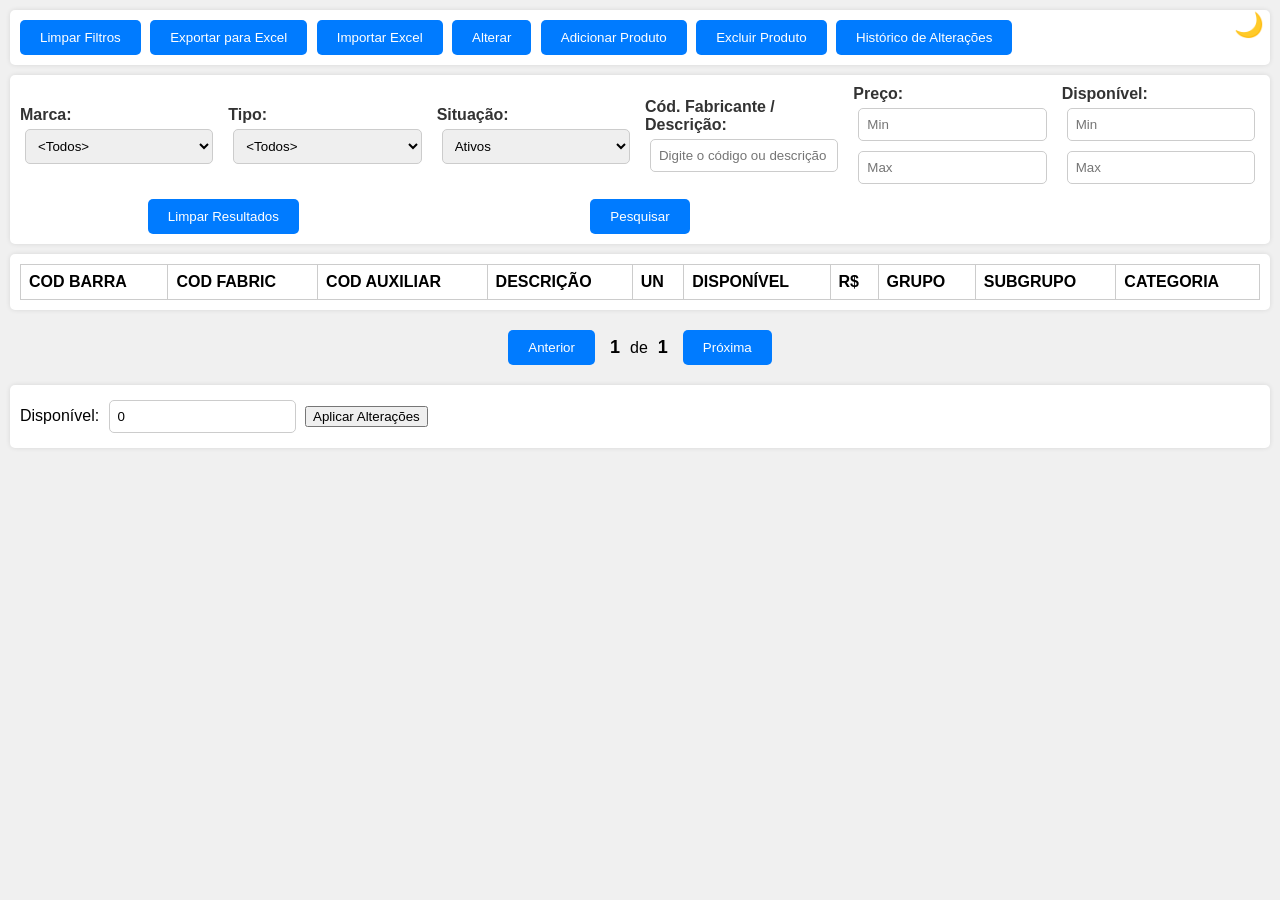
==== commit 6793edf1: "adicionado estilização e espaço entre o numero de páginas" ====
--- a/estoque/estoque.html
+++ b/estoque/estoque.html
@@ -87,7 +87,13 @@
     .pagination {
       display: flex;
       justify-content: center;
-      margin: 10px 0;
+      align-items: center;
+      margin: 20px 0;
+      gap: 10px;
+    }
+    .pagination span {
+      font-size: 18px;
+      font-weight: bold;
     }
     .modal {
       display: none;
@@ -314,7 +320,10 @@
     <select><option>&lt;Todos&gt;</option></select>
   </label>
   <label>Situação:
-    <select><option>Ativos</option></select>
+    <select>
+      <option>Ativos</option>
+      <option>Inativos</option>
+    </select>
   </label>
   <label>Cód. Fabricante / Descrição:
     <input type="text" id="inputBusca" placeholder="Digite o código ou descrição">
@@ -355,7 +364,7 @@
 
 <div class="pagination">
   <button onclick="paginaAnterior()">Anterior</button>
-  <span id="paginaAtual">1</span>
+  <span id="paginaAtual">1</span> de <span id="totalPaginas">1</span>
   <button onclick="proximaPagina()">Próxima</button>
 </div>
 
@@ -374,7 +383,25 @@
       <label>Grupo: <input type="text" id="inputGrupo"></label>
       <label>Subgrupo: <input type="text" id="inputSubgrupo"></label>
       <label>Categoria: <input type="text" id="inputCategoria"></label>
-      <label>Unidade: <input type="text" id="inputUnidade"></label>
+      <label>Unidade:
+        <select id="inputUnidade">
+          <option value="UN">UN</option>
+          <option value="KG">KG</option>
+          <option value="GR">GR</option>
+          <option value="FT">FT</option>
+          <option value="CM">CM</option>
+          <option value="M">M</option>
+          <option value="LT">LT</option>
+          <option value="M2">M2</option>
+        </select>
+      </label>
+      <label>Preço:
+        <select id="inputPrecoDetalhes">
+          <option value="R$">R$</option>
+          <option value="US$">US$</option>
+          <option value="€">€</option>
+        </select>
+      </label>
       <button type="button" onclick="salvarAlteracoes()">Salvar Alterações</button>
     </form>
   </div>
@@ -402,7 +429,13 @@
         </select>
       </label>
       <label>Disponível: <input type="text" id="inputDisponivelAdicionar"></label>
-      <label>Preço: <input type="text" id="inputPreco"></label>
+      <label>Preço:
+        <select id="inputPreco">
+          <option value="R$">R$</option>
+          <option value="US$">US$</option>
+          <option value="€">€</option>
+        </select>
+      </label>
       <label>Grupo: <input type="text" id="inputGrupoAdicionar"></label>
       <label>Subgrupo: <input type="text" id="inputSubgrupoAdicionar"></label>
       <label>Categoria: <input type="text" id="inputCategoriaAdicionar"></label>
@@ -511,6 +544,7 @@
     });
 
     document.getElementById('paginaAtual').textContent = pagina;
+    document.getElementById('totalPaginas').textContent = Math.ceil(produtosFiltrados.length / itensPorPagina);
   }
 
   function selecionarProduto(produto, linha, event) {
